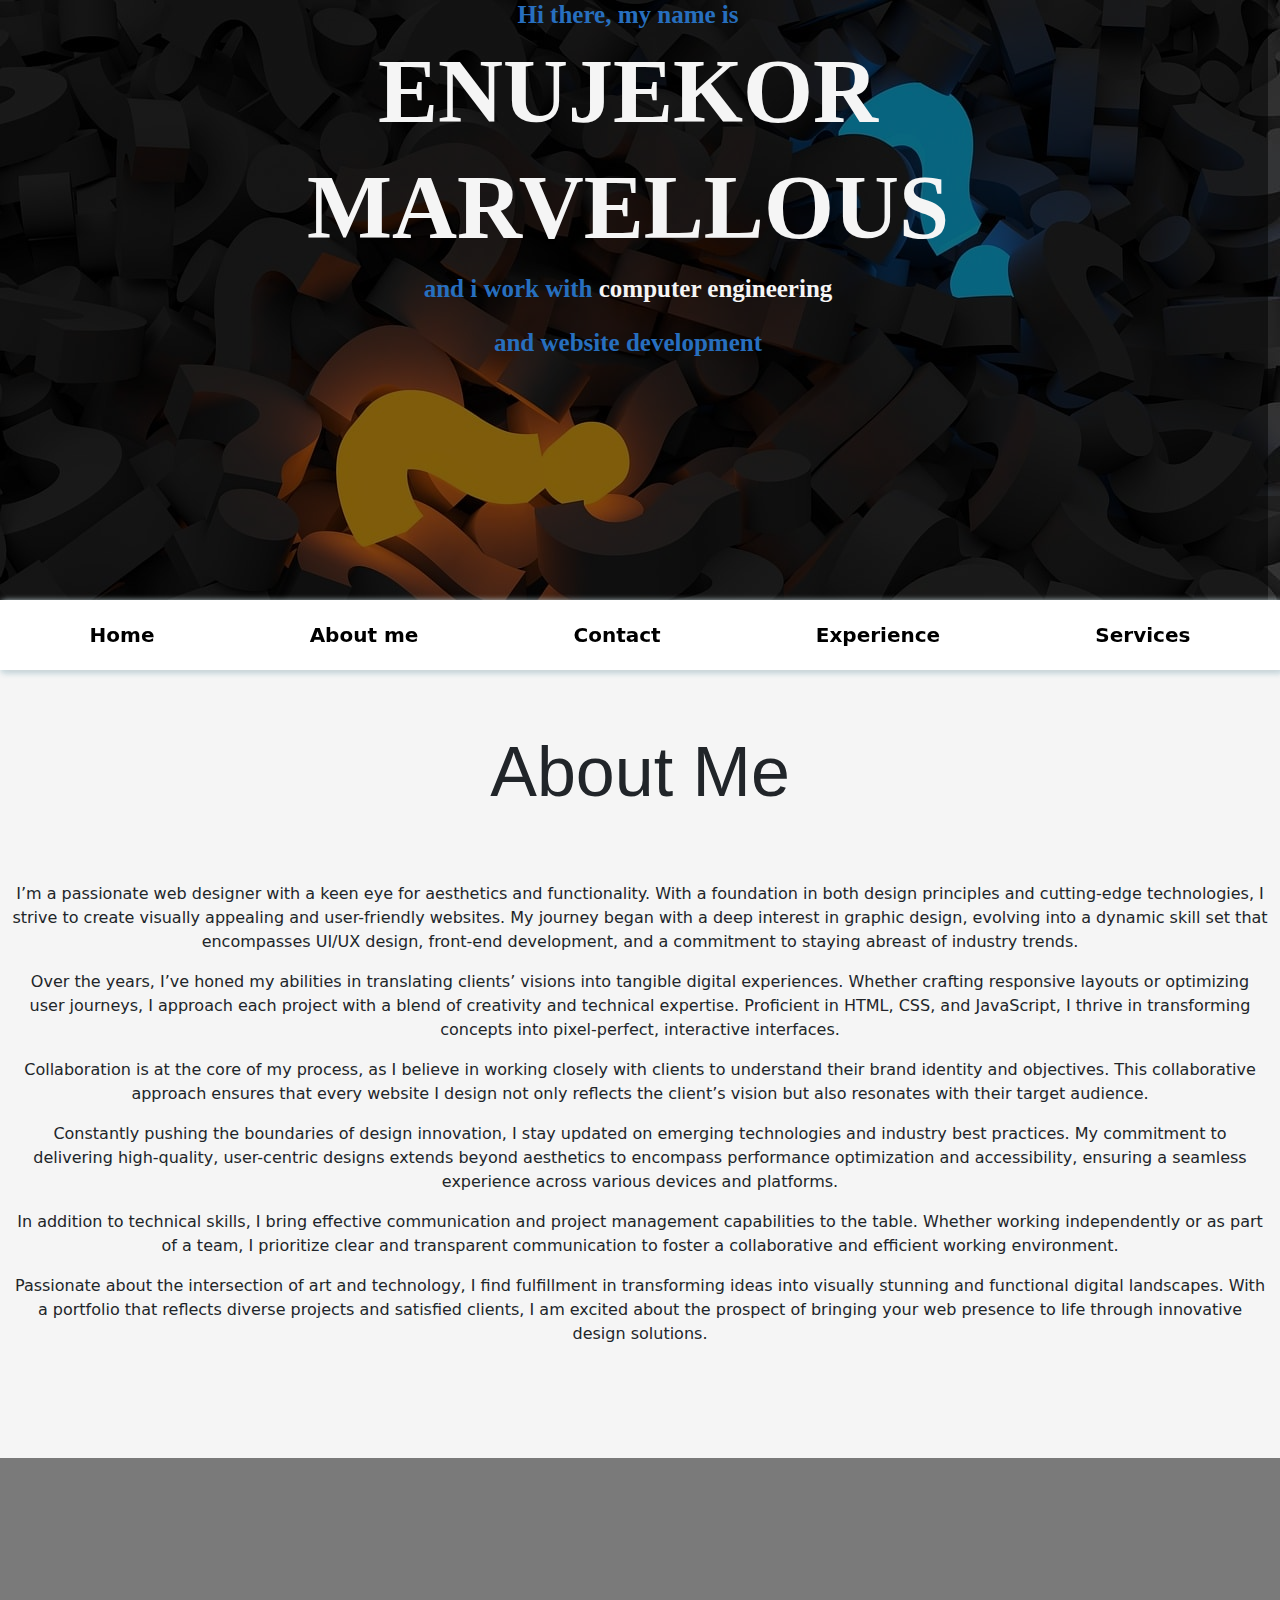
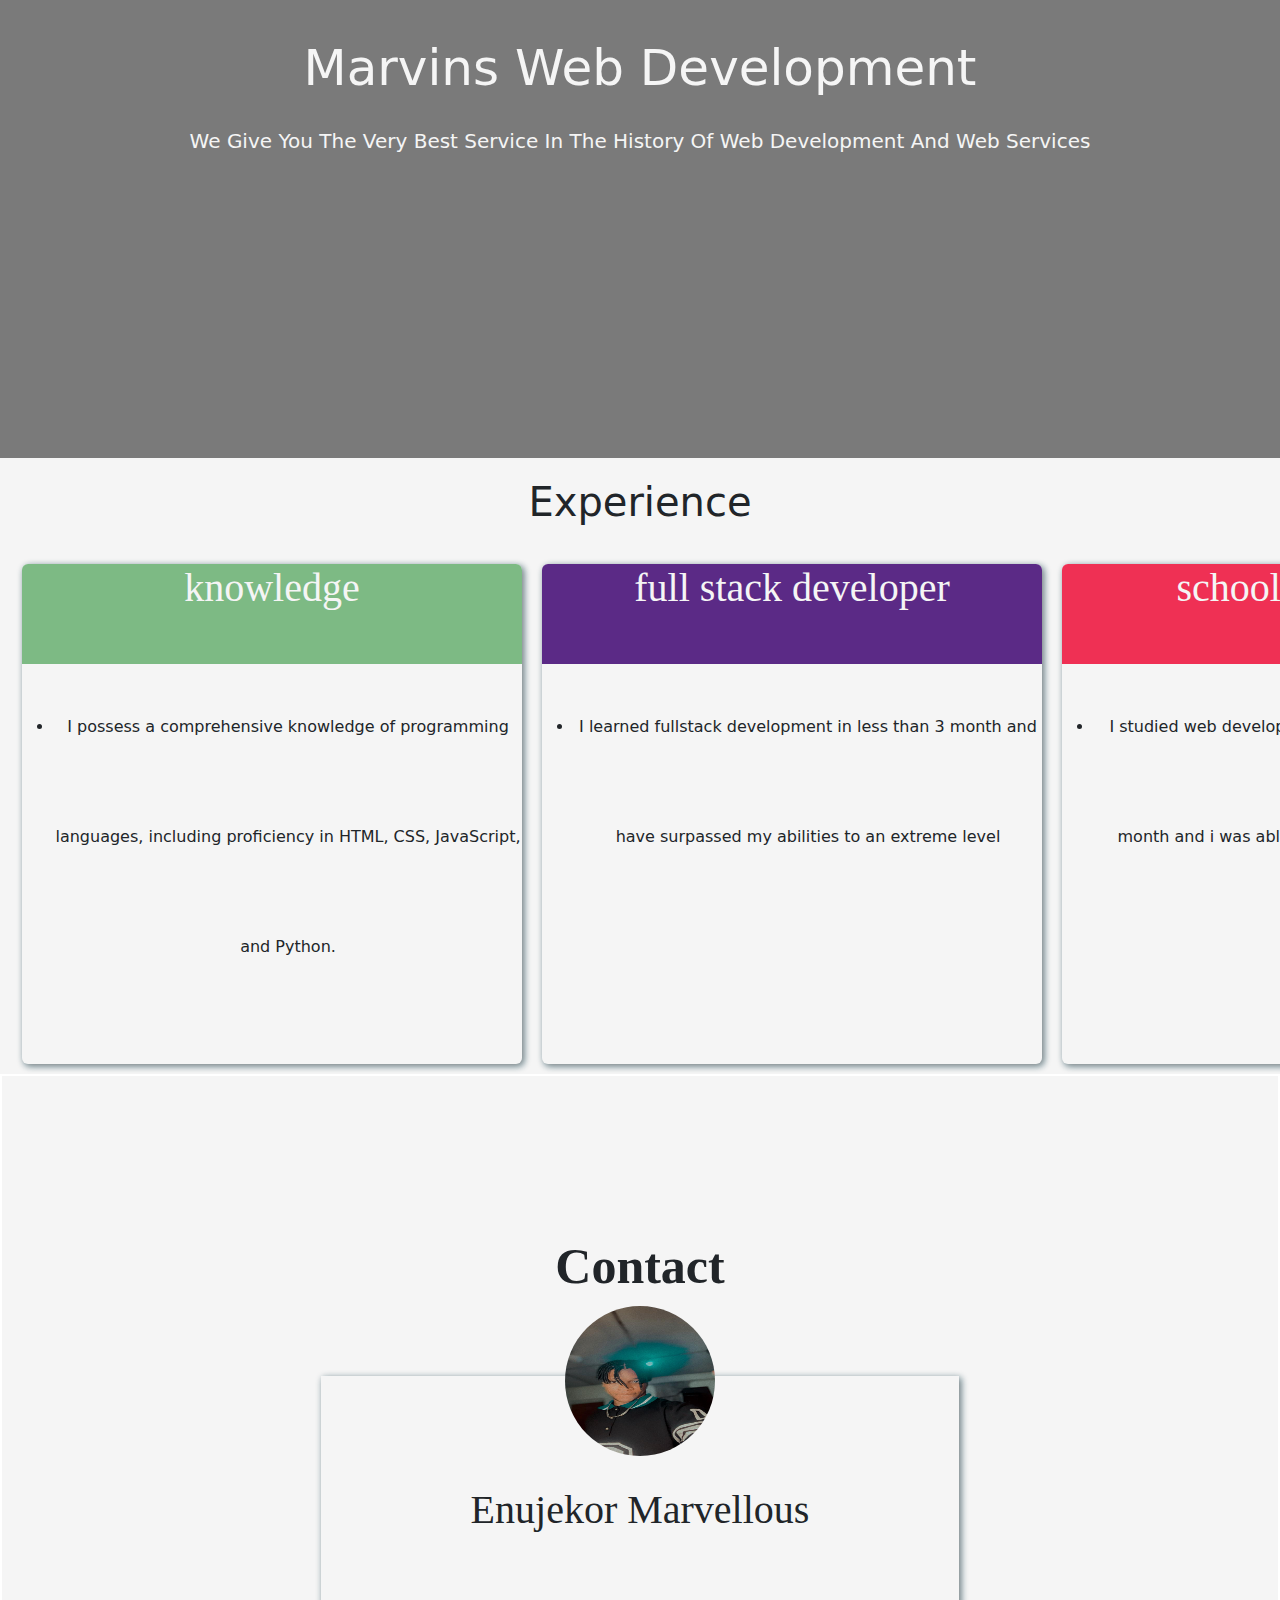
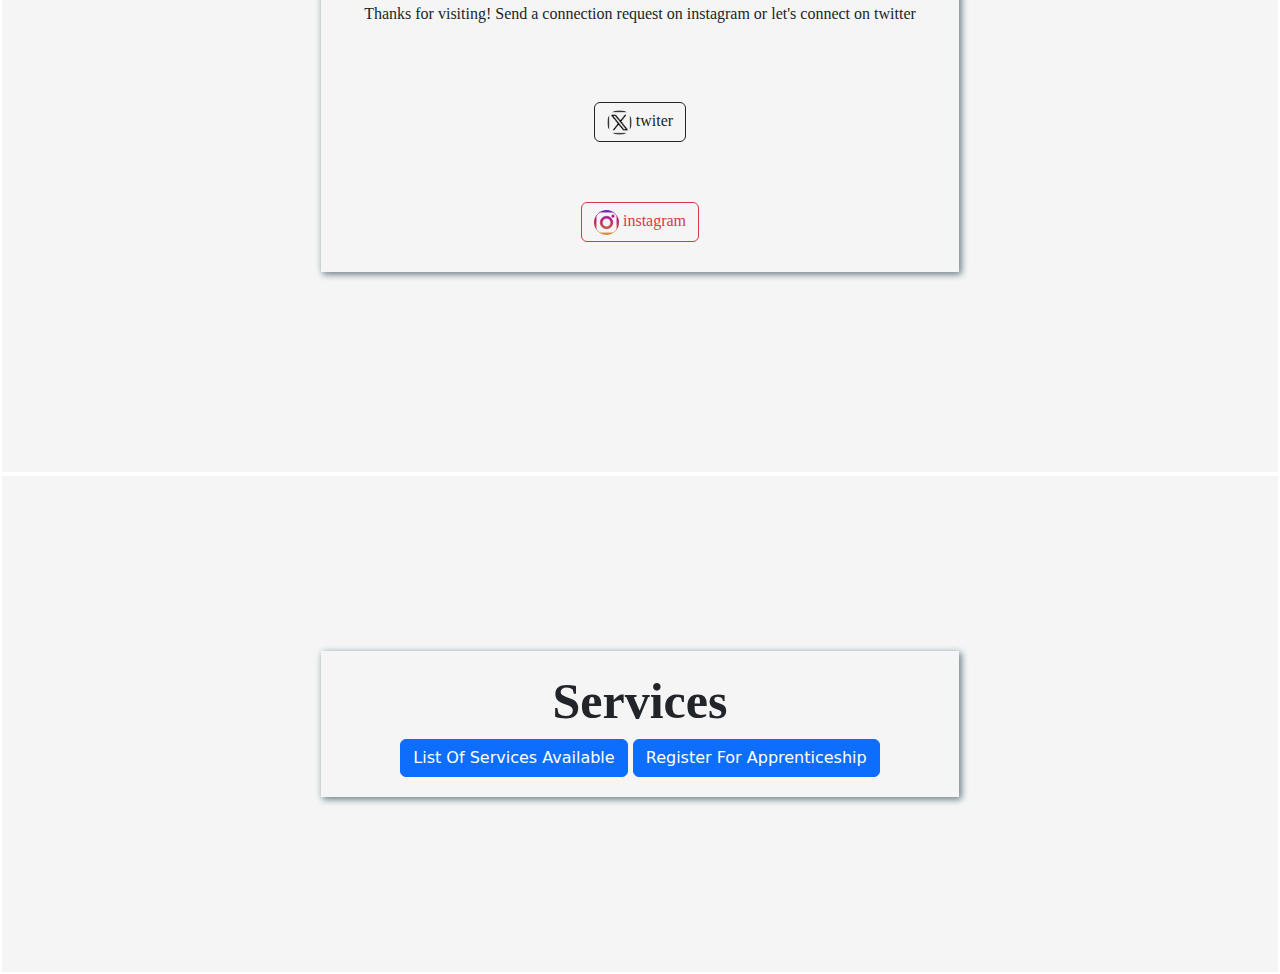
==== index.html @ 384095ac "first version of marvins website" ====
<!DOCTYPE html>
<html>
<head>
	<meta charset="utf-8">
	<meta name="viewport" content="width=device-width, initial-scale=1">
	<title>Marvins</title>
		<link rel="icon" type="image/png" sizes="32x32" href="favicon.png">
		<link rel="stylesheet" type="text/css" href="bootstrap/css/bootstrap.css">



		<style type="text/css">

		*{	padding: 0px;
			margin: 0px;
			box-sizing: border-box;
			
		
			
	}
	body{
		background-color: whitesmoke;
	}
	.parent{background-image:url("banner.jpg");
		 background-attachment: fixed;
		 background-repeat: cover;
		 min-height: 600px;
		
		 
		 	}
		 	.parent2{
		 		background-color: rgba(0, 0, 0, 0.5);
		 		 
		 	}
		 	img{
		 		height: 100%;
		 	}
		 	
		 	
		 	.words{	color: whitesmoke;
		 		text-align: center;
		 		font-size: 90px;
		 		font-family: Courier New monospace;
		 		font-weight: bold;
		 	}
		 	.word2{
		 		font-size: 25px;
		 		text-align: center;
		 	color:#276FBF;
		 		font-family: Courier New monospace;
		 		font-weight: bold;

		 	}
		 	p{
		 		
		 	}
		 	.span{
		 		color:whitesmoke;

		 	}
		 	.bar{
		 		color: black;
		 		font-weight: bolder;
		 		font-size: 20px;
		 		padding: 20px;
		 	}
		 	.barparent{
		 		min-height: 60px;
		 		
		 	}
		 	.barcontainer{
		 		box-shadow: 2px 2px 7px lightgray, 2px 2px 6px lightblue ;
		 	}
		 	.about{
		 		font-family: arial;
		 		text-align: center;
		 		padding: 60px;
		 		font-size: 70px;
		 	}
		 	.aboutparent{
		 		text-align: center;
		 	}
		 	.bg2{
		 		background-image:url("circle.jpg");
		 background-attachment: fixed;
		 background-repeat: cover;
		 min-height: 600px;
		 	}
		 	.bgparent2{
		 		background-color: rgba(0, 0, 0, 0.5);
		 	}
		 	.bgparent2 h1 {
		 		color: whitesmoke;
		 		text-align: center;
		 		position: relative;
		 		top:180px;
		 		font-size: 50px;
		 	}
		 	.bgparent2 p {
		 		color: whitesmoke;
		 		text-align: center;
		 		position: relative;
		 		top:200px;
		 		font-size: 20px;
		 	}
		 	.wrapper{
		 		min-height: 400px;
		 		
		 		overflow-x:auto !important;
		 		display: flex;
		 	}
		 	.wrapper::-webkit-scrollbar{
		 		width: 0;
		 		height: 0px;
		 	}
		 	.wrapper .item{
		 		min-width:500px ;
		 		height: 500px;
		 		line-height: 110px;
		 		text-align: center;
		 		background-color: whitesmoke;
		 		margin-right: 30px ;
		 		margin: 10px;
		 		box-shadow: 2px 2px  7px gray, 2px 2px  6px lightblue ;

		 	.wrapper .item:hover{
		 		border:2px solid blue;
		color:black;
		background-color: rgba(0, 0, 0, 0.5);
		cursor: pointer;
		transform: translateY(-10px);
		
		 	}




		 		 
		 	}
		 	.box h1{
		 		font-family:Courier New monospace ;
		 		color: whitesmoke;
		 		background-color: #7DBA84;
		 		min-height: 100px;
		 	}
		 	.box2 h1{
		 		font-family:Courier New monospace ;
		 		color: whitesmoke;
		 		background-color: #5B2A86;
		 		min-height: 100px;
		 	}
		 	.box3 h1{
		 		font-family:Courier New monospace ;
		 		color: whitesmoke;
		 		background-color: #EF3054;
		 		min-height: 100px;
		 	}
		 	.box4 h1{
		 		font-family:Courier New monospace ;
		 		color: whitesmoke;
		 		background-color: #6B0504;
		 		min-height: 100px;}
		 	.box3 p{
		 			padding:0px;
		 			margin: 0px;
		 		}
		 	.exp{
		 			padding: 20px;
		 			text-align: center;
		 		}
		 	.stripe{
		 		padding: 30px;
		 	}
		 	.contact{
		 		display: flex;
		 		border:2px solid white;
				justify-content:center;
				align-items:center;
				flex-direction:column;
				flex:end;
				min-height: 1000px;
				text-align: center;

		 	}
		 	.cnt2{
		 		font-family:Courier New monospace;
		 		padding: 30px;

		 	}
		 	.contact img{
		 		width:150px;
		 		height: 150px;
		 		border-radius: 100px;
		 		
		 	}
		 	.cnt3{
		 		min-height: 200px;
		 		margin-top: -100px;
		 	}
		 	.cnt4{
		 		font-family:Courier New monospace;
		 		font-weight: bold;
		 		font-size: 50px;
		 	}
		 	.contact .img2{
		 		margin-top: -70px;
		 	}
		 	.one2 img{
		 		width: 25px;
		 		height: 25px;
		 	}
		 	.cntparent{
		 		box-shadow: 2px 2px  7px gray, 2px 2px  6px lightblue ;
		 	}
		 	.canvas{
		 		display: flex;
		 		border:2px solid white;
				justify-content:center;
				align-items:center;
				flex-direction:column;
				flex:end;
				min-height: 500px;
				text-align: center;
		 	}
		 	.canvas2{
		 		box-shadow: 2px 2px  7px gray, 2px 2px  6px lightblue ;
		 		min-height: 100px;
		 		padding: 20px;
		 	}
		 	@media screen and (max-width:480px){
	.words{
		font-size: 40px;
	}
}
	
	html{
		scroll-behavior: smooth;
	}


	
	
	.fade-in  {
		animation:fade-in linear both;
		animation-timeline: view();
		animation-range: entry 50% cover 50%;
		
		
	}


@keyframes fade-in {
	from {
		opacity: 0;

	}
	to{
		opacity: 1;
	}
	0%{
		opacity: 0;
	}
	50%{
		
		opacity: 1;
		transform: translate();
	}
	100%{
		opacity: 1;
		transform: translate();
	}
}


	</style>
</head>
<body>
	<div class="container-fluid">
		
		
		<div class="row parent ">
			<div class="row parent2 ">
			
			
					<div class="col-md-12 ">
						<div><h4 class="words word2" id="home">Hi there, my name is </h4></div>
						<h1  class="words"> ENUJEKOR</h1>
						<h1 class="words ">MARVELLOUS </h1>
						

						<p class="word2">and i work with<span class="span"> computer engineering</span></p>
						 <p class="word2">and website development </p>
					</div>
				
			</div>
			</div>
		
		<div class="row sticky-top bg-white barcontainer">
			<div class="col-md-12  ">
				
				<!-- nav starts here -->
			<ul class="nav nav-pills nav-fill">
  <li class="nav-item barparent">
    <a class="nav-link bar" aria-current="page" href="#home">Home</a>
  </li>
  <li class="nav-item">
    <a class="nav-link bar" href="#aboutus">About me</a>
  </li>
  <li class="nav-item">
    <a class="nav-link bar" href="#Contact">Contact</a>
  </li>
  <li class="nav-item">
    <a class="nav-link bar" href="#experience">Experience</a>
  </li>
  <li class="nav-item">
    <a class="nav-link bar" href="#service">Services</a>
  </li>
</ul>
				<!-- nav ends here -->
			</div>
		</div>
		<div class="row">
			<div class="col-md-12 aboutparent fade-in">
				<h1 id="aboutus" class="about "> About Me </h1>
				<p>I’m a passionate web designer with a keen eye for aesthetics and functionality. With a foundation in both design principles and cutting-edge technologies, I strive to create visually appealing and user-friendly websites. My journey began with a deep interest in graphic design, evolving into a dynamic skill set that encompasses UI/UX design, front-end development, and a commitment to staying abreast of industry trends.</p>

				<p>Over the years, I’ve honed my abilities in translating clients’ visions into tangible digital experiences. Whether crafting responsive layouts or optimizing user journeys, I approach each project with a blend of creativity and technical expertise. Proficient in HTML, CSS, and JavaScript, I thrive in transforming concepts into pixel-perfect, interactive interfaces.</p>

				<p>Collaboration is at the core of my process, as I believe in working closely with clients to understand their brand identity and objectives. This collaborative approach ensures that every website I design not only reflects the client’s vision but also resonates with their target audience.</p>

				<p>Constantly pushing the boundaries of design innovation, I stay updated on emerging technologies and industry best practices. My commitment to delivering high-quality, user-centric designs extends beyond aesthetics to encompass performance optimization and accessibility, ensuring a seamless experience across various devices and platforms.</p>

				<p>In addition to technical skills, I bring effective communication and project management capabilities to the table. Whether working independently or as part of a team, I prioritize clear and transparent communication to foster a collaborative and efficient working environment.</p>

				<p>Passionate about the intersection of art and technology, I find fulfillment in transforming ideas into visually stunning and functional digital landscapes. With a portfolio that reflects diverse projects and satisfied clients, I am excited about the prospect of bringing your web presence to life through innovative design solutions.</p>
			</div>
		</div>
		<br><br><br><br>
		<div class="row">
			
		</div>
		<div class="row bg2">
			
			<div class="col-md-12 bgparent2 ">

			<h1>Marvins Web Development</h1>
			<p>We Give You The Very Best Service In The History Of Web Development And Web Services</p>
				</div>
			
		</div>
		<div class="row exp">
			<div class="col ">
				<div class="col "><h1 id="experience" > Experience</h1></div>
			</div>
		</div>
		<div class="row">
			<div class=" wrapper">

				
				
					<div class=" item rounded box">
						<div><h1 class="rounded-top">knowledge</h1></div>
						<div>
						<ul> <li>I possess a comprehensive knowledge of programming languages,
						including proficiency in HTML, CSS, JavaScript, and Python. </li>
						</ul>
						</div>
					</div>

					<div class=" item rounded box2">
						<div><h1 class="rounded-top">full stack developer</h1></div>
						<div>
						<ul> <li>I learned fullstack development in less than 3 month and have surpassed 
						my abilities to an extreme level </li>
						</ul>
						</div>
					</div>
					<div class=" item rounded box3">
						<div><h1 class="rounded-top">schooled at moat</h1></div>
						<div>
						<ul> <li>I studied web development in moat academy for three month and i was able to do the best i can during the cohort </li>
						</ul>
						</div>
						
					</div>
					<div class=" item rounded box4"> 
					<div><h1 class="rounded-top">senior developer</h1></div>
					<div>
						<ul> <li>Im a highly experienced senior developer i have gone through severe training and experties </li>
						</ul>
						</div>
				</div>
					
			</div>
		</div>
		<div class="row contact">
			<div class="cnt2 cnt3"><h1 id="Contact" class="cnt2 cnt4" >Contact</h1></div>
			<div class="col-md-6 cntparent ">
						<div class="img2"><img src="body.jpg"></div>
				<h1 class="cnt2">Enujekor Marvellous</h1>
				<p class="cnt2">Thanks for visiting! Send a connection request on instagram or let's connect on twitter </p>
				<div class="cnt2 one2"><a href="https://twitter.com/i/flow/login?redirect_after_login=%2Foficial_marvins" class="btn btn-outline-dark"><img src="twitter.png" alt="icon of twitter" class="facebook"> twiter</a></div>
				<div class="cnt2 one2"><a href="https://www.instagram.com/lil_marvins?igsh=MXBvaG5oaWV1ZWRmdg%3D%3D&utm_source=qr" class="btn btn-outline-danger"><img src="instagram.png" alt="icon of instagram"> instagram</a></div>
			</div>
		</div>
		<div class="row canvas">
			<div class="col-md-6 canvas2 ">
				<h1 class="cnt4" id="service">Services</h1>
					<button class="btn btn-primary" type="button" data-bs-toggle="offcanvas" data-bs-target="#offcanvasWithBothOptions" aria-controls="offcanvasWithBothOptions">List Of Services Available</button>

				<div class="offcanvas offcanvas-start" data-bs-scroll="true" tabindex="-1" id="offcanvasWithBothOptions" aria-labelledby="offcanvasWithBothOptionsLabel">
				  <div class="offcanvas-header">
				    <h5 class="offcanvas-title" id="offcanvasWithBothOptionsLabel">services</h5>
				    <button type="button" class="btn-close" data-bs-dismiss="offcanvas" aria-label="Close"></button>
				  </div>
				  <div class="offcanvas-body">
				    <p>Web Designing</p>
				    <p>Web Development</p>
				    <p>Student Training</p>
				    <p>full Stack management</p>
				    <p>senior developer management</p>
				    <p>application building</p>
				    <p>company sites </p>
				    <p>Website improvements</p>
				    <p>good customer care</p>
				    <p>premium workers at your service</p>
				  </div>
				</div>

				<!-- Button trigger modal -->
				<button type="button" class="btn btn-primary" data-bs-toggle="modal" data-bs-target="#exampleModal">
				  Register For Apprenticeship
				</button>

				<!-- Modal -->
				<div class="modal fade" id="exampleModal" tabindex="-1" aria-labelledby="exampleModalLabel" aria-hidden="true">
				  <div class="modal-dialog">
				    <div class="modal-content">
				      <div class="modal-header">
				        <h1 class="modal-title fs-5" id="exampleModalLabel">Registration Form</h1>
				        <button type="button" class="btn-close" data-bs-dismiss="modal" aria-label="Close"></button>
				      </div>
				      <div class="modal-body">
				        <!-- form start -->
				        <form class="row g-3">
				  <div class="col-md-6">
				    <label for="inputEmail4" class="form-label">Email</label>
				    <input type="email" class="form-control" id="inputEmail4">
				  </div>
				  <div class="col-md-6">
				    <label for="inputPassword4" class="form-label">Password</label>
				    <input type="password" class="form-control" id="inputPassword4">
				  </div>
				  <div class="col-12">
				    <label for="inputAddress" class="form-label">Address</label>
				    <input type="text" class="form-control" id="inputAddress" placeholder="1234 Main St">
				  </div>
				  <div class="col-12">
				    <label for="inputAddress2" class="form-label">Address 2</label>
				    <input type="text" class="form-control" id="inputAddress2" placeholder="Apartment, studio, or floor">
				  </div>
				  <div class="col-md-6">
				    <label for="inputCity" class="form-label">City</label>
				    <input type="text" class="form-control" id="inputCity">
				  </div>
				  <div class="col-md-4">
				    <label for="inputState" class="form-label">State</label>
				    <select id="inputState" class="form-select">
				      <option selected>Choose...</option>
				      <option>...</option>
				    </select>
				  </div>
				  <div class="col-md-2">
				    <label for="inputZip" class="form-label">Zip</label>
				    <input type="text" class="form-control" id="inputZip">
				  </div>
				  <div class="col-12">
				    <div class="form-check">
				      <input class="form-check-input" type="checkbox" id="gridCheck">
				      <label class="form-check-label" for="gridCheck">
				        Check me out
				      </label>
				    </div>
				  </div>
				  <div class="col-12">
				    <button type="submit" class="btn btn-primary">Sign in</button>
				  </div>
				</form>

				        <!-- form ends -->
      </div>
      <div class="modal-footer">
        <button type="button" class="btn btn-secondary" data-bs-dismiss="modal">Close</button>
        <button type="button" class="btn btn-primary">Register</button>
      </div>
    </div>
  </div>
</div>


				</div>
			</div>
		
	</div>

	
	<script src="bootstrap/js/bootstrap.bundle.js" type="text/javascript">
		
	</script>
</body>
</html>
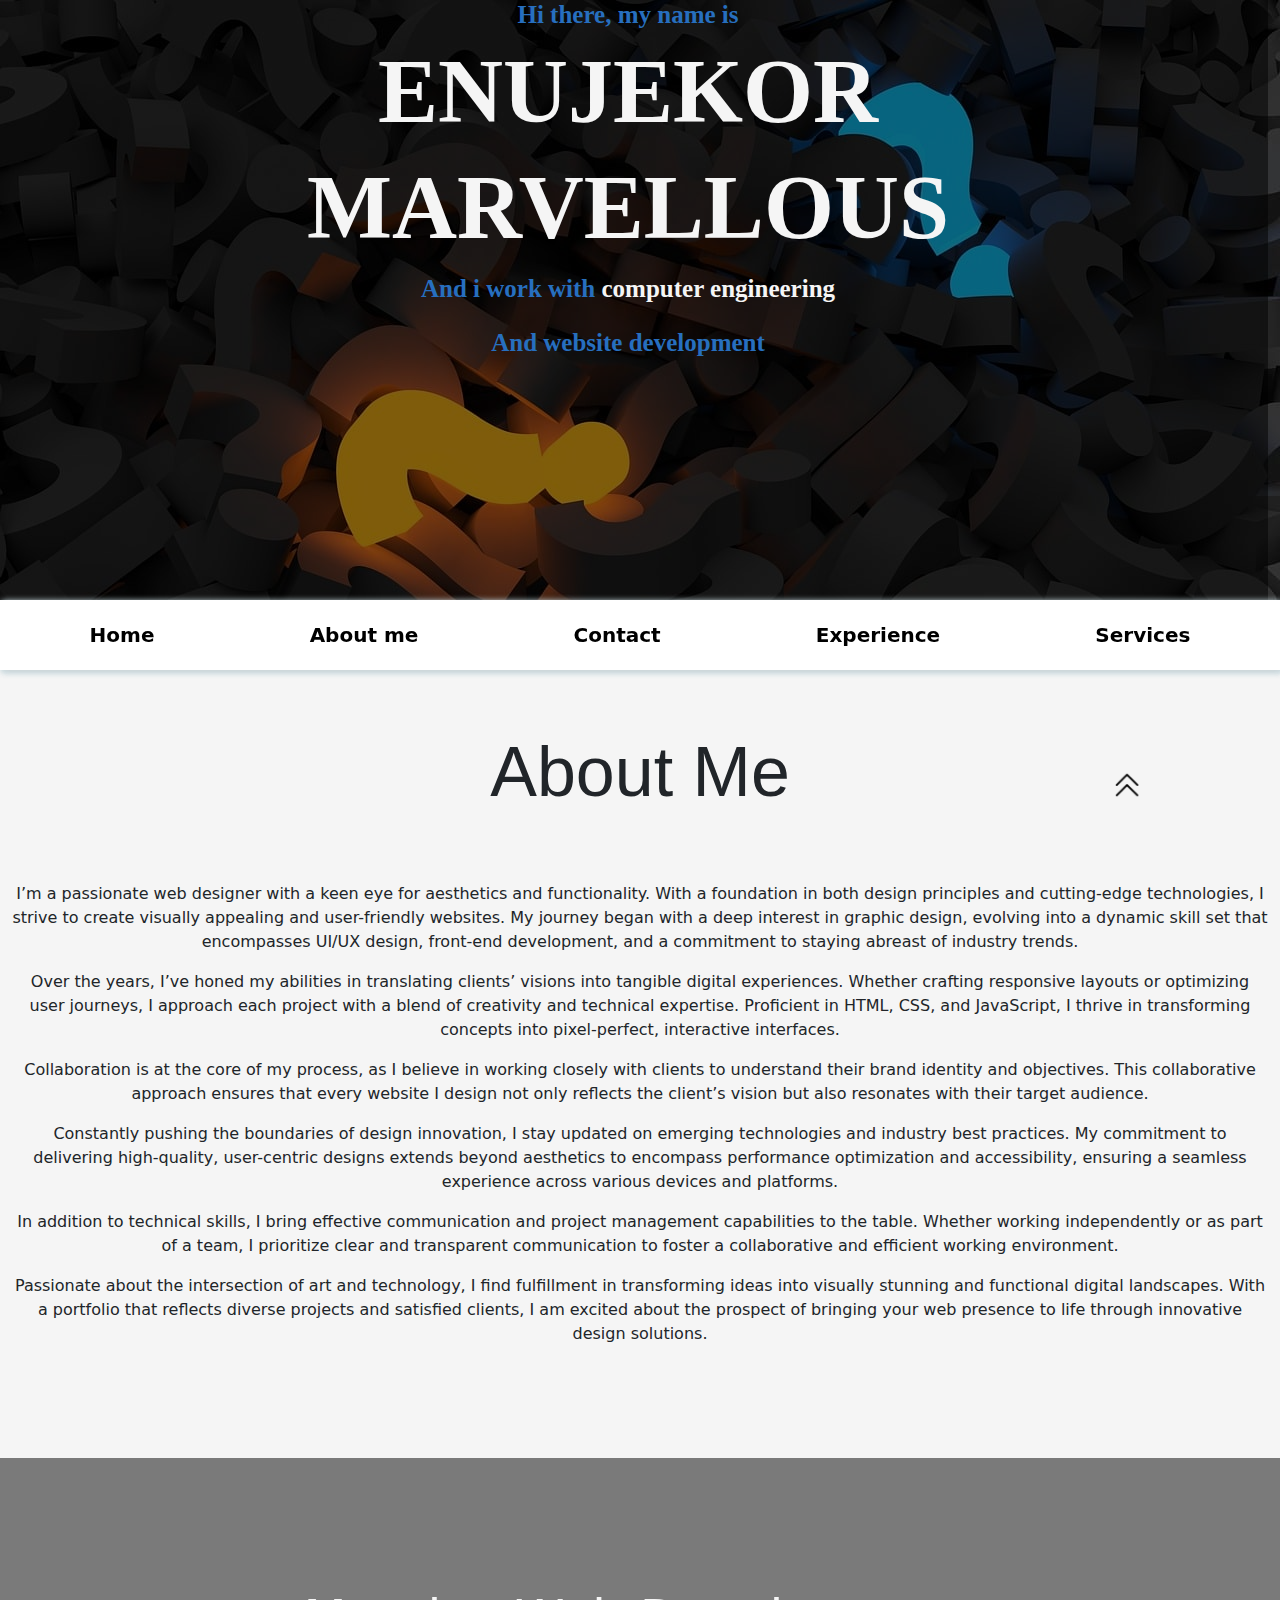
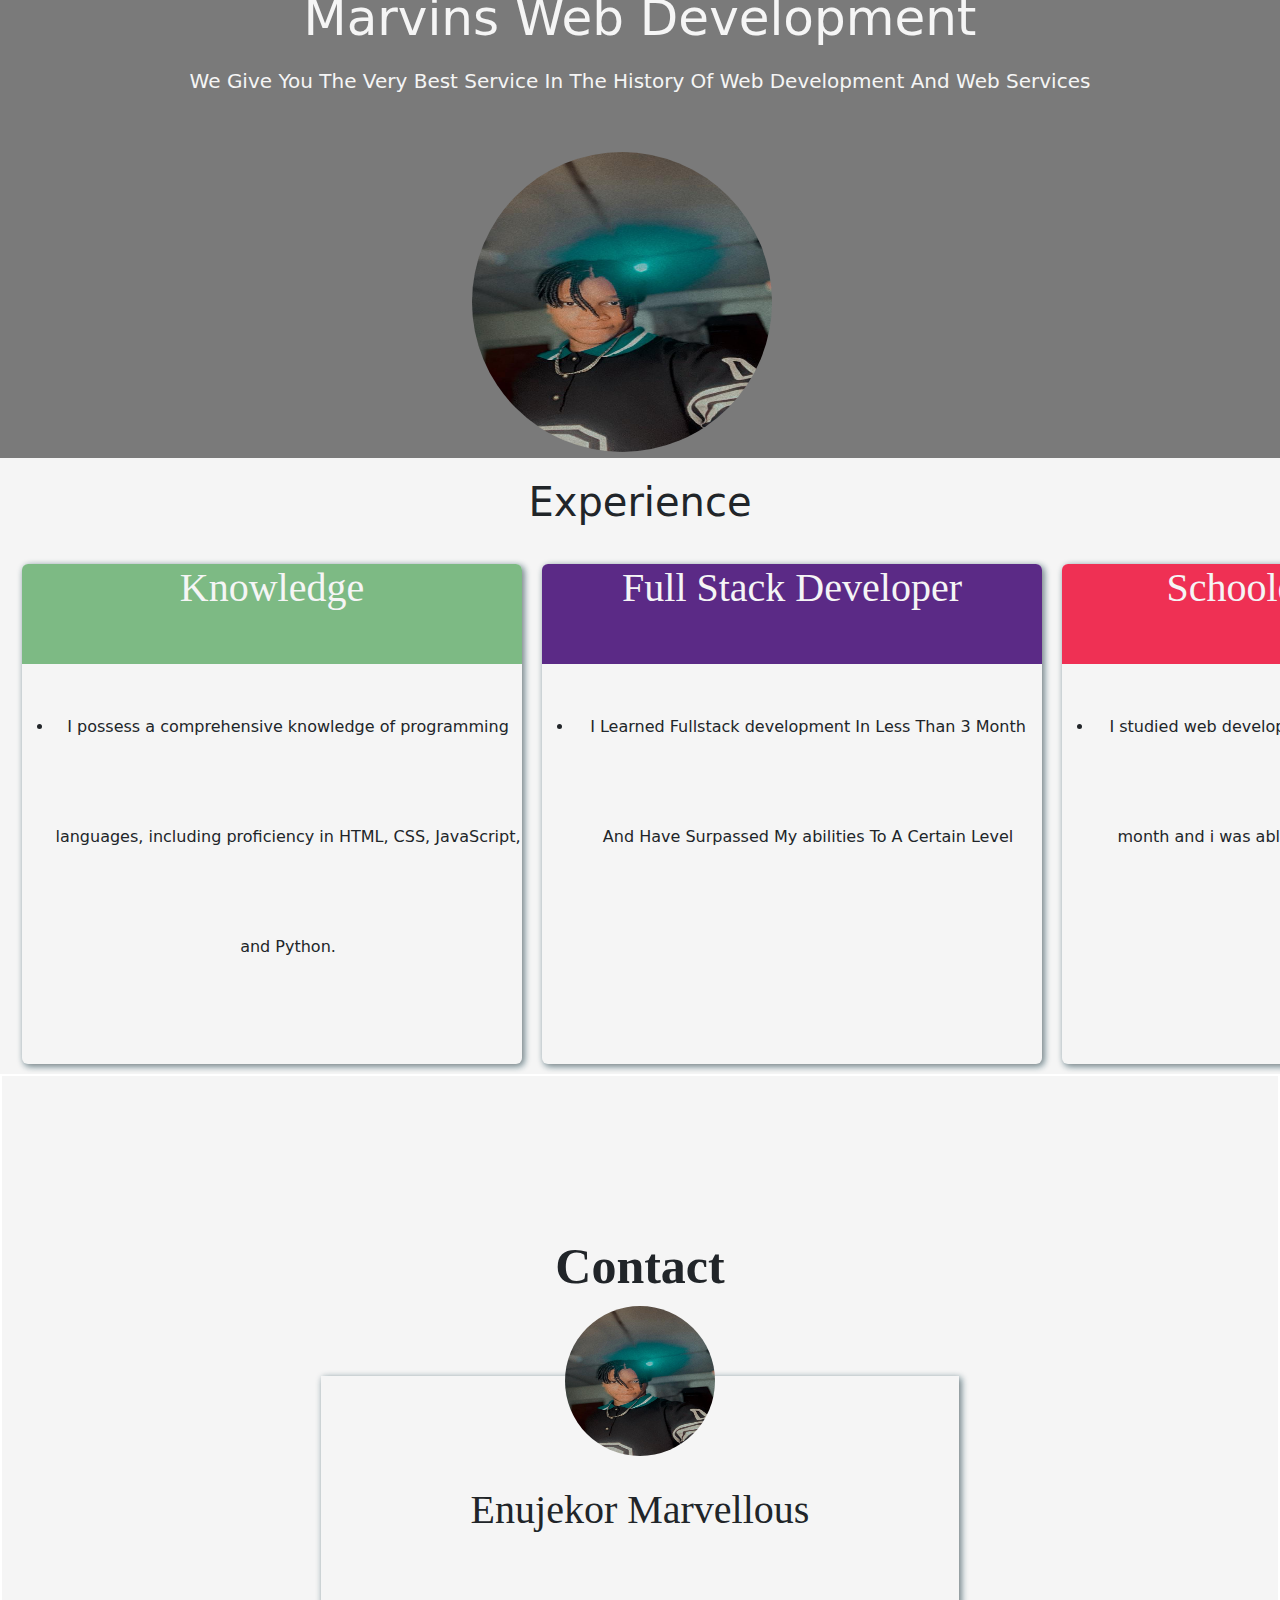
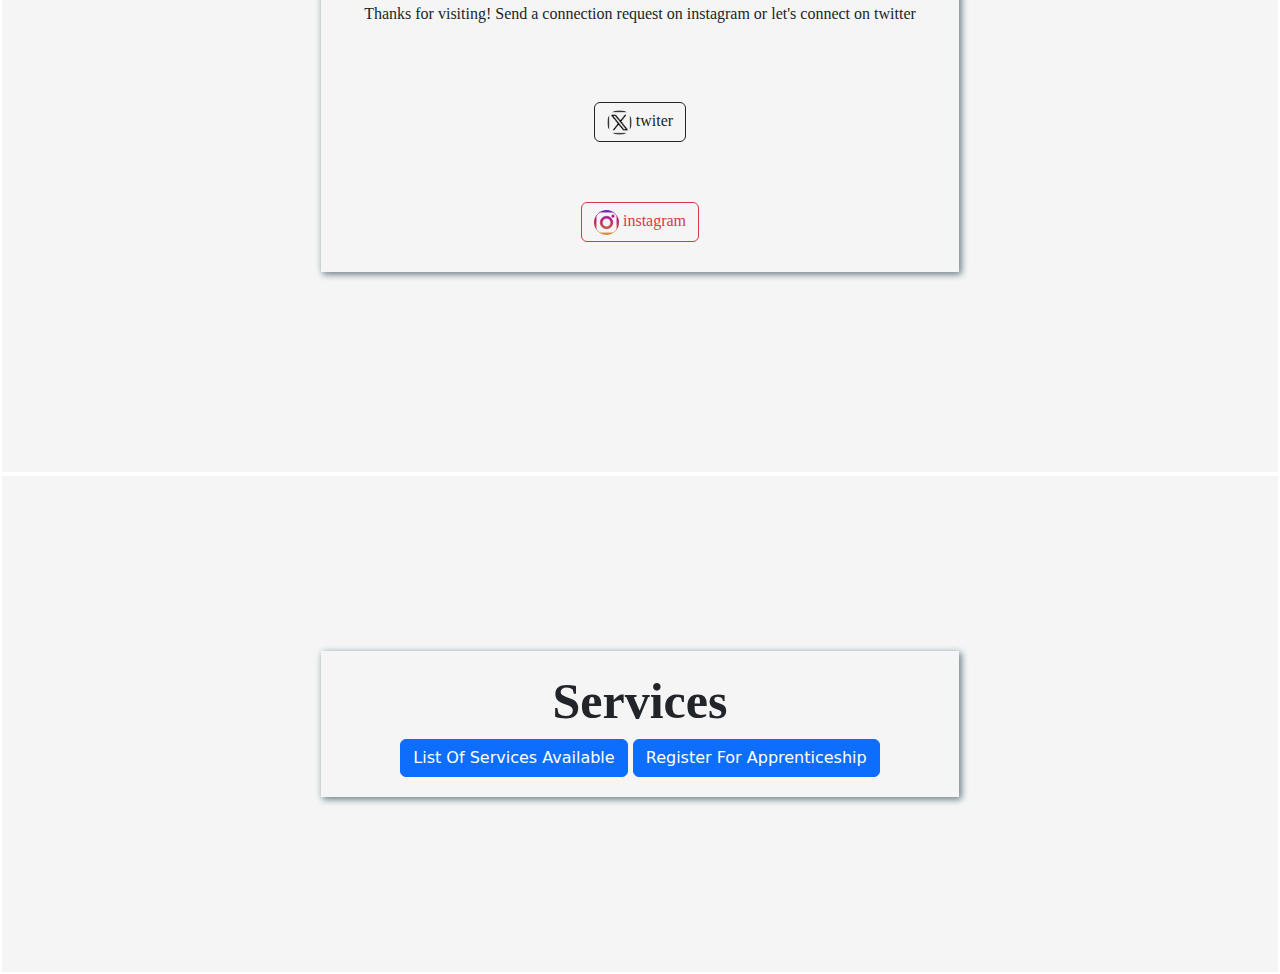
==== commit 58f1ef9e: "added a little editing" ====
--- a/index.html
+++ b/index.html
@@ -6,6 +6,8 @@
 	<title>Marvins</title>
 		<link rel="icon" type="image/png" sizes="32x32" href="favicon.png">
 		<link rel="stylesheet" type="text/css" href="bootstrap/css/bootstrap.css">
+		
+
 
 
 
@@ -93,14 +95,14 @@
 		 		color: whitesmoke;
 		 		text-align: center;
 		 		position: relative;
-		 		top:180px;
+		 		top:130px;
 		 		font-size: 50px;
 		 	}
 		 	.bgparent2 p {
 		 		color: whitesmoke;
 		 		text-align: center;
 		 		position: relative;
-		 		top:200px;
+		 		top:140px;
 		 		font-size: 20px;
 		 	}
 		 	.wrapper{
@@ -152,7 +154,7 @@
 		 	.box3 h1{
 		 		font-family:Courier New monospace ;
 		 		color: whitesmoke;
-		 		background-color: #EF3054;
+		 		background-color: #EF3054 ;
 		 		min-height: 100px;
 		 	}
 		 	.box4 h1{
@@ -205,6 +207,15 @@
 		 	.contact .img2{
 		 		margin-top: -70px;
 		 	}
+
+		 	.img3{
+		 		width: 300px;
+		 		height: 300px;
+		 		border-radius: 250px;
+		 		position: relative;
+		 		top: 90px;
+		 		left: 230px;
+		 	}
 		 	.one2 img{
 		 		width: 25px;
 		 		height: 25px;
@@ -270,6 +281,44 @@
 		transform: translate();
 	}
 }
+	.arrow{
+/*		border: 2px solid black;*/
+		width: 50px;
+		height: 30px;
+		position: fixed;
+		bottom: 100px;
+		left: 1100px;
+/*		background-color: whitesmoke;*/
+
+	}
+
+
+	.arrow:hover{
+		 border:2px solid dimgray;
+		color:black;
+		background-color: rgba(0, 0, 0, 0.3);
+		cursor: pointer;
+		box-shadow: 2px 2px  7px gray, 2px 2px  6px lightblue ;
+
+
+		@keyframes slide-from-left {
+  from {
+    opacity: 0;
+    transform: translateX(-100%);
+    filter: blur(5px);
+  }
+  to {
+    opacity: 1;
+    transform: translateX(0);
+    filter: blur(0);
+  }
+}
+.animate-card {
+  animation: auto linear slide-from-left both;
+  animation-timeline: view();
+  animation-range: entry 25% cover 50%;
+}
+
 
 
 	</style>
@@ -281,15 +330,16 @@
 		<div class="row parent ">
 			<div class="row parent2 ">
 			
-			
+					
 					<div class="col-md-12 ">
-						<div><h4 class="words word2" id="home">Hi there, my name is </h4></div>
-						<h1  class="words"> ENUJEKOR</h1>
+
+						<div><h4 class="words word2 animate-card" id="home" >Hi there, my name is </h4></div>
+						<h1  class="words" id="arrow"> ENUJEKOR</h1>
 						<h1 class="words ">MARVELLOUS </h1>
 						
 
-						<p class="word2">and i work with<span class="span"> computer engineering</span></p>
-						 <p class="word2">and website development </p>
+						<p class="word2" >And i work with<span class="span"> computer engineering</span></p>
+						 <p class="word2">And website development </p>
 					</div>
 				
 			</div>
@@ -320,7 +370,7 @@
 			</div>
 		</div>
 		<div class="row">
-			<div class="col-md-12 aboutparent fade-in">
+			<div class="col-md-12 aboutparent fade-in ">
 				<h1 id="aboutus" class="about "> About Me </h1>
 				<p>I’m a passionate web designer with a keen eye for aesthetics and functionality. With a foundation in both design principles and cutting-edge technologies, I strive to create visually appealing and user-friendly websites. My journey began with a deep interest in graphic design, evolving into a dynamic skill set that encompasses UI/UX design, front-end development, and a commitment to staying abreast of industry trends.</p>
 
@@ -345,6 +395,7 @@
 
 			<h1>Marvins Web Development</h1>
 			<p>We Give You The Very Best Service In The History Of Web Development And Web Services</p>
+				<div class="img3"><img src="body.jpg" class="img3"></div>
 				</div>
 			
 		</div>
@@ -358,8 +409,8 @@
 
 				
 				
-					<div class=" item rounded box">
-						<div><h1 class="rounded-top">knowledge</h1></div>
+					<div class=" item rounded box" >
+						<div><h1 class="rounded-top">Knowledge</h1></div>
 						<div>
 						<ul> <li>I possess a comprehensive knowledge of programming languages,
 						including proficiency in HTML, CSS, JavaScript, and Python. </li>
@@ -368,15 +419,15 @@
 					</div>
 
 					<div class=" item rounded box2">
-						<div><h1 class="rounded-top">full stack developer</h1></div>
+						<div><h1 class="rounded-top">Full Stack Developer</h1></div>
 						<div>
-						<ul> <li>I learned fullstack development in less than 3 month and have surpassed 
-						my abilities to an extreme level </li>
+						<ul> <li>I Learned Fullstack development In Less Than 3 Month And Have Surpassed 
+						My abilities To A Certain Level </li>
 						</ul>
 						</div>
 					</div>
 					<div class=" item rounded box3">
-						<div><h1 class="rounded-top">schooled at moat</h1></div>
+						<div><h1 class="rounded-top">Schooled At Moat</h1></div>
 						<div>
 						<ul> <li>I studied web development in moat academy for three month and i was able to do the best i can during the cohort </li>
 						</ul>
@@ -384,7 +435,7 @@
 						
 					</div>
 					<div class=" item rounded box4"> 
-					<div><h1 class="rounded-top">senior developer</h1></div>
+					<div><h1 class="rounded-top">Senior Developer</h1></div>
 					<div>
 						<ul> <li>Im a highly experienced senior developer i have gone through severe training and experties </li>
 						</ul>
@@ -393,10 +444,10 @@
 					
 			</div>
 		</div>
-		<div class="row contact">
-			<div class="cnt2 cnt3"><h1 id="Contact" class="cnt2 cnt4" >Contact</h1></div>
-			<div class="col-md-6 cntparent ">
-						<div class="img2"><img src="body.jpg"></div>
+		<div class="row contact ">
+			<div class="cnt2 cnt3 "><h1 id="Contact" class="cnt2 cnt4" >Contact</h1></div>
+			<div class="col-md-6 cntparent " >
+						<div class="img2 "><img src="body.jpg"></div>
 				<h1 class="cnt2">Enujekor Marvellous</h1>
 				<p class="cnt2">Thanks for visiting! Send a connection request on instagram or let's connect on twitter </p>
 				<div class="cnt2 one2"><a href="https://twitter.com/i/flow/login?redirect_after_login=%2Foficial_marvins" class="btn btn-outline-dark"><img src="twitter.png" alt="icon of twitter" class="facebook"> twiter</a></div>
@@ -501,6 +552,12 @@
 				</div>
 			</div>
 		
+			<div class="row ">
+				<div class="col-2 arrow">
+				<a href="#arrow">	<img src="up-arrows.png"></a>
+				</div>
+			</div>
+
 	</div>
 
 	
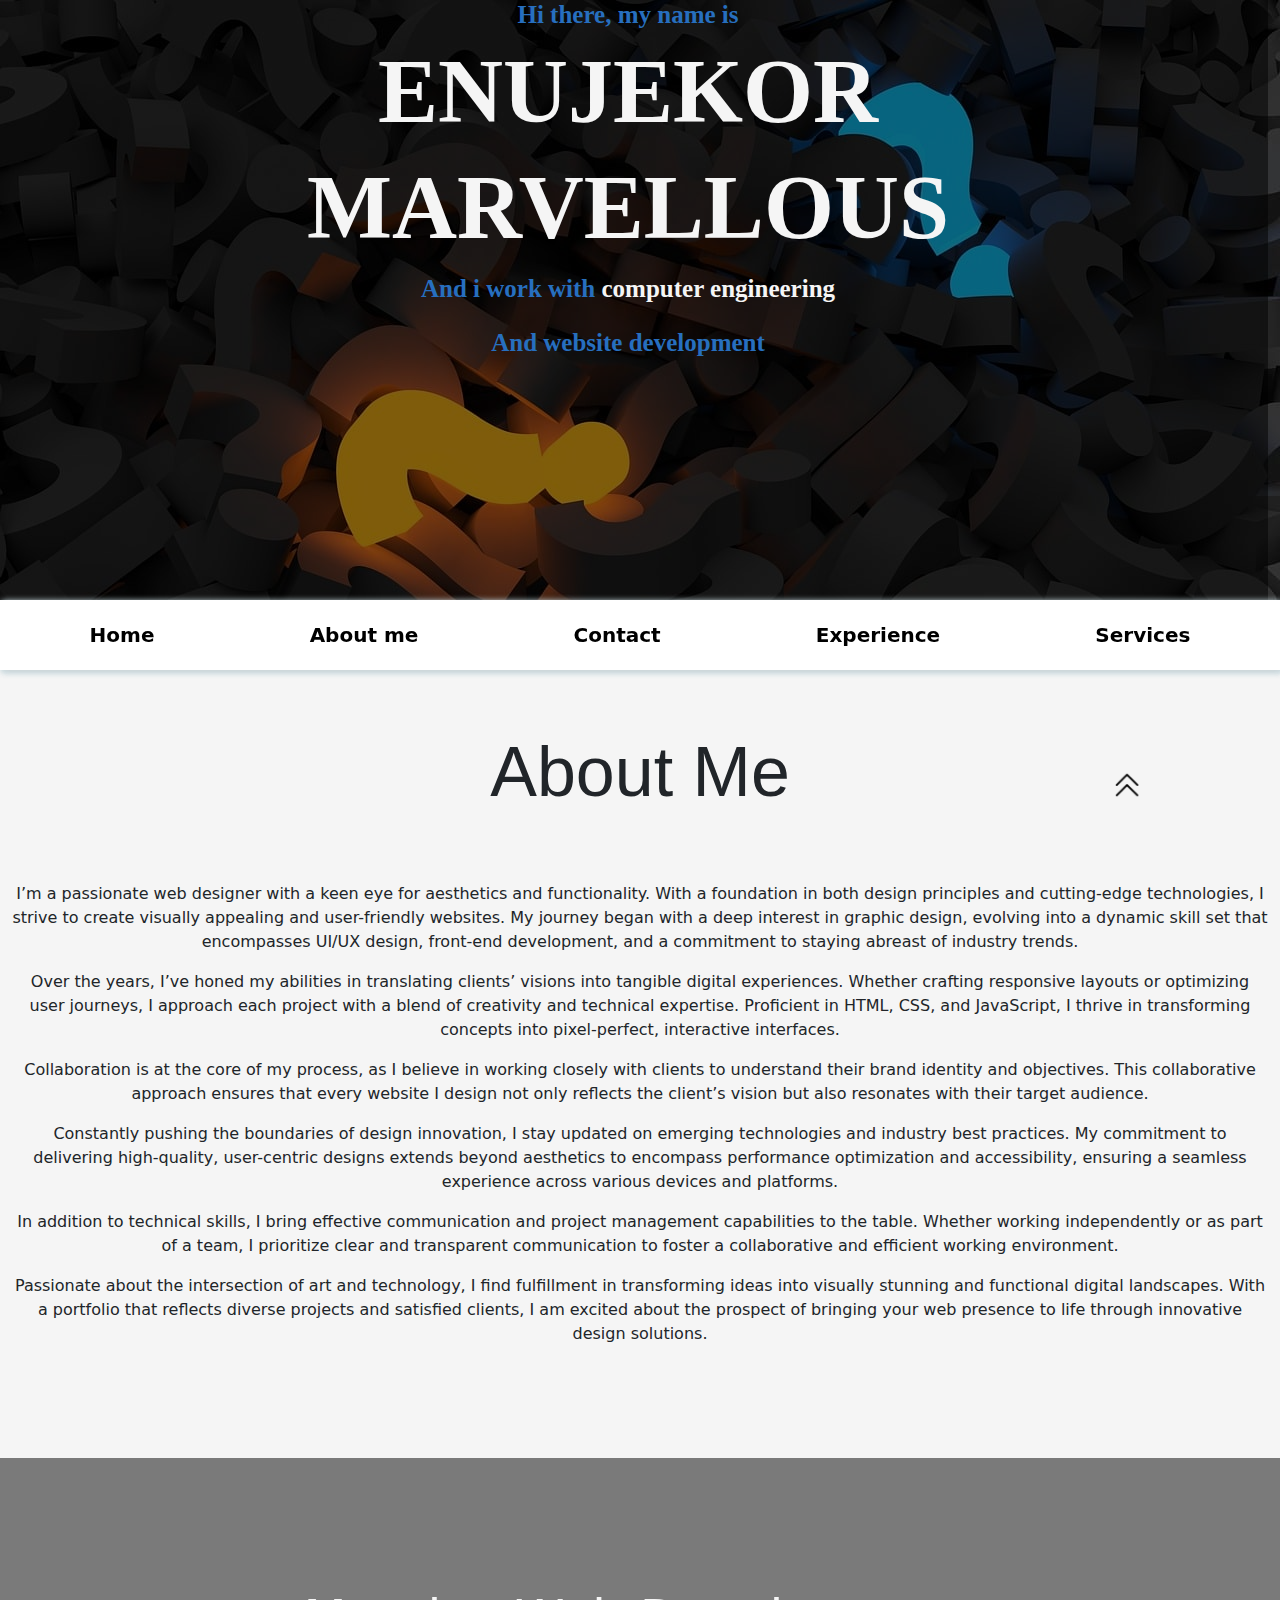
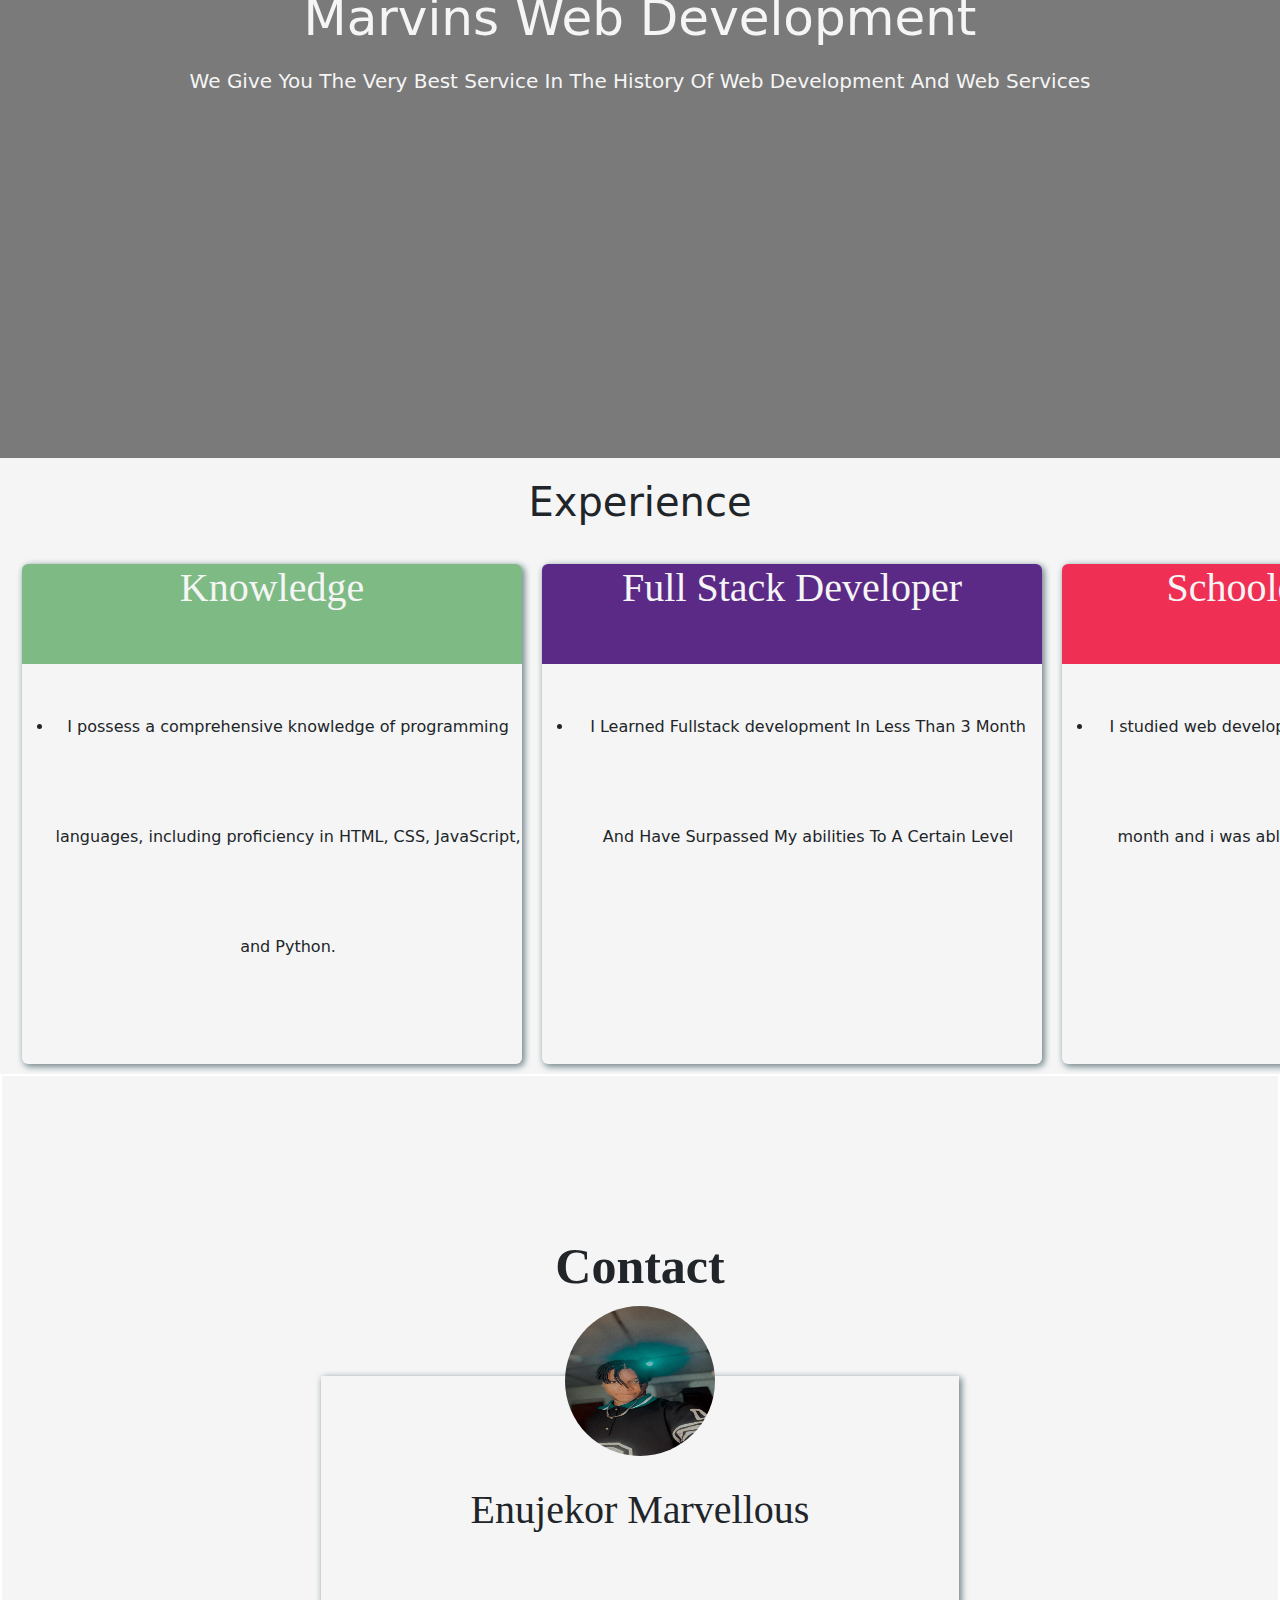
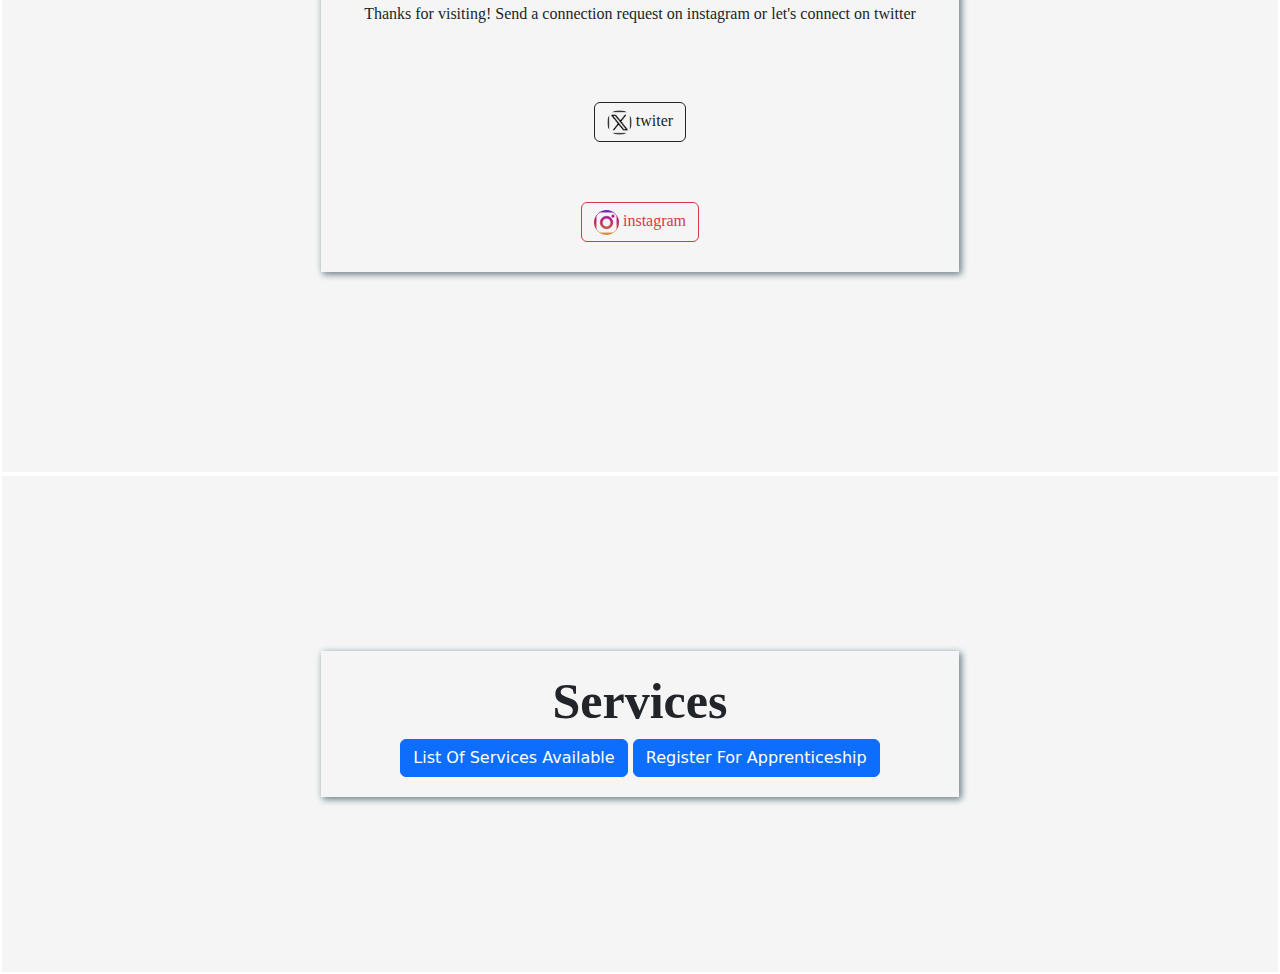
==== commit 2914e42b: "removed background image" ====
--- a/index.html
+++ b/index.html
@@ -301,23 +301,7 @@
 		box-shadow: 2px 2px  7px gray, 2px 2px  6px lightblue ;
 
 
-		@keyframes slide-from-left {
-  from {
-    opacity: 0;
-    transform: translateX(-100%);
-    filter: blur(5px);
-  }
-  to {
-    opacity: 1;
-    transform: translateX(0);
-    filter: blur(0);
-  }
-}
-.animate-card {
-  animation: auto linear slide-from-left both;
-  animation-timeline: view();
-  animation-range: entry 25% cover 50%;
-}
+	
 
 
 
@@ -333,7 +317,7 @@
 					
 					<div class="col-md-12 ">
 
-						<div><h4 class="words word2 animate-card" id="home" >Hi there, my name is </h4></div>
+						<div><h4 class="words word2 " id="home" >Hi there, my name is </h4></div>
 						<h1  class="words" id="arrow"> ENUJEKOR</h1>
 						<h1 class="words ">MARVELLOUS </h1>
 						
@@ -395,7 +379,7 @@
 
 			<h1>Marvins Web Development</h1>
 			<p>We Give You The Very Best Service In The History Of Web Development And Web Services</p>
-				<div class="img3"><img src="body.jpg" class="img3"></div>
+				
 				</div>
 			
 		</div>
